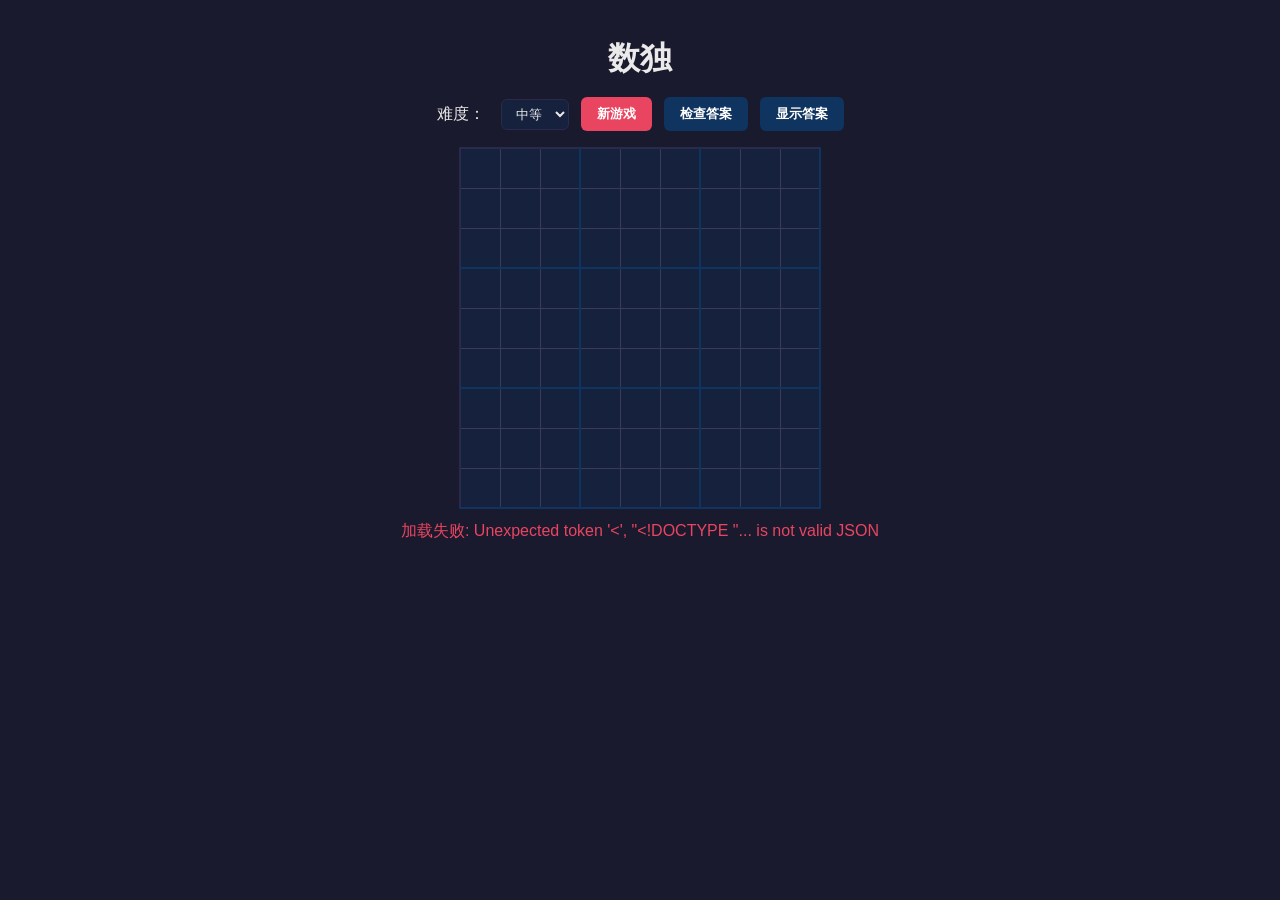
==== backend/static/index.html @ a1df6b94 "Initial commit" ====
<!DOCTYPE html>
<html lang="zh-CN">
<head>
  <meta charset="UTF-8" />
  <meta name="viewport" content="width=device-width, initial-scale=1" />
  <title>数独</title>
  <style>
    * { box-sizing: border-box; }
    body { font-family: "Segoe UI", sans-serif; background: #1a1a2e; color: #eaeaea; margin: 0; padding: 16px; min-height: 100vh; }
    h1 { text-align: center; margin-bottom: 16px; }
    .toolbar { display: flex; flex-wrap: wrap; align-items: center; gap: 12px; margin-bottom: 16px; justify-content: center; }
    .toolbar label { margin-right: 4px; }
    .toolbar select { padding: 6px 10px; border-radius: 6px; background: #16213e; color: #eaeaea; border: 1px solid #2a2a4a; }
    .toolbar button { padding: 8px 16px; border-radius: 6px; background: #e94560; color: #fff; border: none; cursor: pointer; font-weight: bold; }
    .toolbar button:hover { opacity: 0.9; }
    .toolbar button.secondary { background: #0f3460; }
    #board { margin: 0 auto; border-collapse: collapse; background: #2a2a4a; border: 2px solid #2a2a4a; }
    #board td { width: 40px; height: 40px; padding: 0; border: 1px solid #3a3a5a; }
    #board td:nth-child(3n) { border-right: 2px solid #0f3460; }
    #board tr:nth-child(3n) td { border-bottom: 2px solid #0f3460; }
    #board input { width: 100%; height: 100%; border: none; background: #16213e; color: #eaeaea; text-align: center; font-size: 18px; font-weight: bold; }
    #board input.fixed { background: #0f3460; color: #aaa; }
    #board input:focus { outline: 2px solid #e94560; outline-offset: -2px; }
    #msg { text-align: center; margin-top: 12px; min-height: 24px; color: #e94560; }
  </style>
</head>
<body>
  <h1>数独</h1>
  <div class="toolbar">
    <label>难度：</label>
    <select id="difficulty">
      <option value="easy">简单</option>
      <option value="medium" selected>中等</option>
      <option value="hard">困难</option>
    </select>
    <button id="btnNew">新游戏</button>
    <button id="btnCheck" class="secondary">检查答案</button>
    <button id="btnSolution" class="secondary">显示答案</button>
  </div>
  <table id="board"></table>
  <div id="msg"></div>

  <script>
    const API = "";
    let puzzle = [], solution = [], fixed = new Set();

    function cellId(r, c) { return "c-" + r + "-" + c; }

    function render() {
      const t = document.getElementById("board");
      t.innerHTML = "";
      for (let r = 0; r < 9; r++) {
        const tr = document.createElement("tr");
        for (let c = 0; c < 9; c++) {
          const td = document.createElement("td");
          const inp = document.createElement("input");
          inp.type = "text";
          inp.maxLength = 1;
          inp.autocomplete = "off";
          inp.id = cellId(r, c);
          inp.dataset.row = r;
          inp.dataset.col = c;
          inp.addEventListener("input", function() {
            this.value = this.value.replace(/[^1-9]/g, "");
            if (this.value.length === 1 && c < 8) document.getElementById(cellId(r, c + 1)).focus();
            else if (this.value.length === 1 && r < 8 && c === 8) document.getElementById(cellId(r + 1, 0)).focus();
          });
          tr.appendChild(td);
          td.appendChild(inp);
        }
        t.appendChild(tr);
      }
    }

    function fillBoard(grid, isFixed) {
      for (let r = 0; r < 9; r++) {
        for (let c = 0; c < 9; c++) {
          const inp = document.getElementById(cellId(r, c));
          const v = grid[r][c];
          inp.value = v ? String(v) : "";
          const isFixedCell = fixed.has(r + "," + c);
          inp.disabled = isFixedCell;
          inp.classList.toggle("fixed", isFixedCell);
        }
      }
    }

    function getGrid() {
      const grid = [];
      for (let r = 0; r < 9; r++) {
        const row = [];
        for (let c = 0; c < 9; c++) {
          const v = document.getElementById(cellId(r, c)).value.trim();
          row.push(v ? parseInt(v, 10) : 0);
        }
        grid.push(row);
      }
      return grid;
    }

    function setMsg(text, isErr) {
      const el = document.getElementById("msg");
      el.textContent = text;
      el.style.color = isErr ? "#e94560" : "#4ade80";
    }

    async function newGame() {
      const diff = document.getElementById("difficulty").value;
      try {
        const res = await fetch(API + "/api/generate", {
          method: "POST",
          headers: { "Content-Type": "application/json" },
          body: JSON.stringify({ difficulty: diff })
        });
        const data = await res.json();
        puzzle = data.puzzle;
        solution = data.solution;
        fixed = new Set();
        for (let r = 0; r < 9; r++) for (let c = 0; c < 9; c++) if (puzzle[r][c]) fixed.add(r + "," + c);
        fillBoard(puzzle, true);
        setMsg("");
      } catch (e) {
        setMsg("加载失败: " + e.message, true);
      }
    }

    async function check() {
      const grid = getGrid();
      if (grid.some(row => row.some(v => v === 0))) {
        setMsg("请先填满所有空格再检查。", true);
        return;
      }
      try {
        const res = await fetch(API + "/api/validate", {
          method: "POST",
          headers: { "Content-Type": "application/json" },
          body: JSON.stringify({ grid })
        });
        const data = await res.json();
        if (data.valid) setMsg("恭喜，答案正确！", false);
        else setMsg(data.message || "存在错误，请修改。", true);
      } catch (e) {
        setMsg("检查失败: " + e.message, true);
      }
    }

    function showSolution() {
      fillBoard(solution, true);
      setMsg("已显示答案（只读）", false);
    }

    render();
    document.getElementById("btnNew").addEventListener("click", newGame);
    document.getElementById("btnCheck").addEventListener("click", check);
    document.getElementById("btnSolution").addEventListener("click", showSolution);
    newGame();
  </script>
</body>
</html>
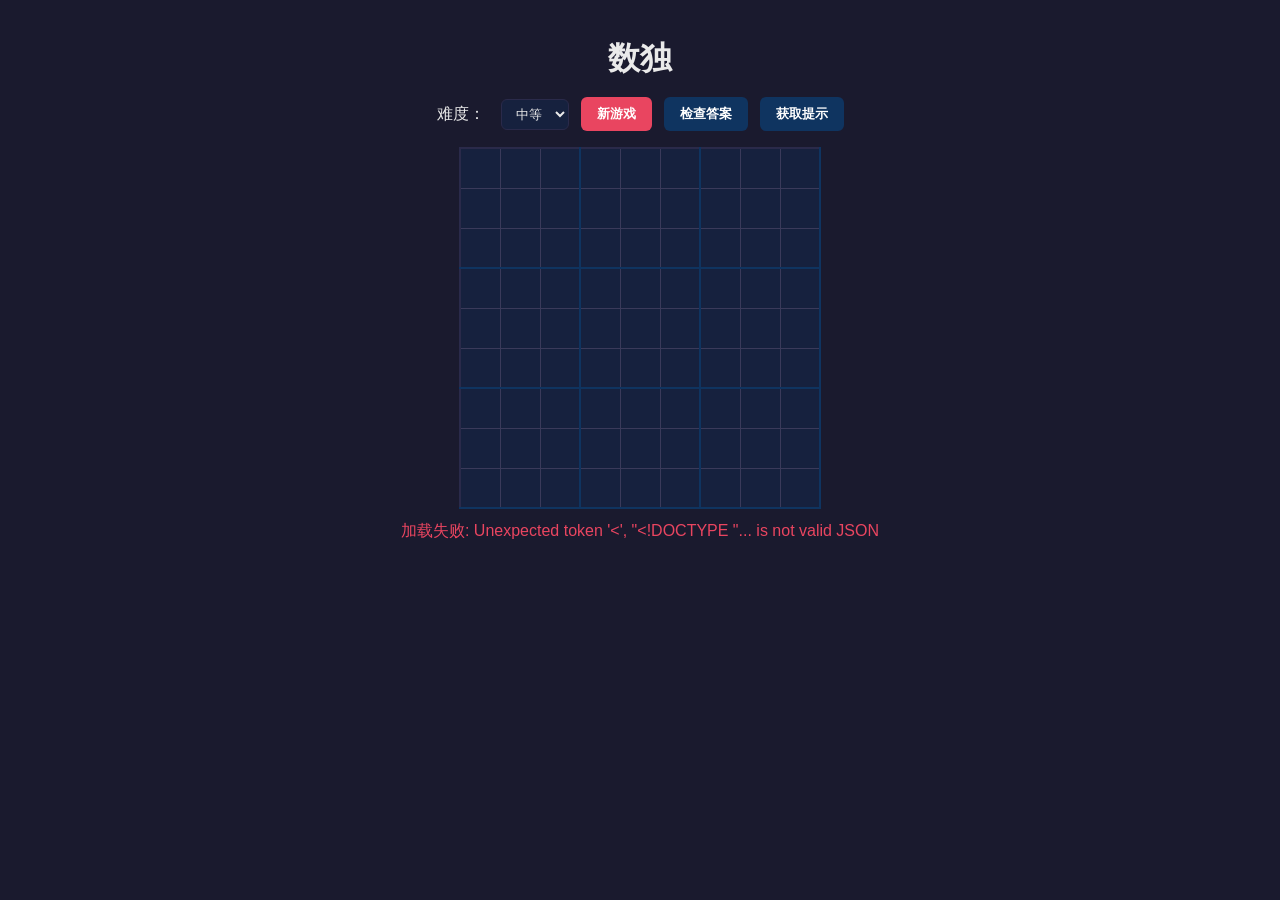
==== commit f6d9fc30: "add 第一次" ====
--- a/backend/static/index.html
+++ b/backend/static/index.html
@@ -20,6 +20,7 @@
     #board tr:nth-child(3n) td { border-bottom: 2px solid #0f3460; }
     #board input { width: 100%; height: 100%; border: none; background: #16213e; color: #eaeaea; text-align: center; font-size: 18px; font-weight: bold; }
     #board input.fixed { background: #0f3460; color: #aaa; }
+    #board input.hint { background: #4ade80; color: #1a1a2e; }
     #board input:focus { outline: 2px solid #e94560; outline-offset: -2px; }
     #msg { text-align: center; margin-top: 12px; min-height: 24px; color: #e94560; }
   </style>
@@ -35,7 +36,7 @@
     </select>
     <button id="btnNew">新游戏</button>
     <button id="btnCheck" class="secondary">检查答案</button>
-    <button id="btnSolution" class="secondary">显示答案</button>
+    <button id="btnHint" class="secondary">获取提示</button>
   </div>
   <table id="board"></table>
   <div id="msg"></div>
@@ -62,6 +63,7 @@
           inp.dataset.col = c;
           inp.addEventListener("input", function() {
             this.value = this.value.replace(/[^1-9]/g, "");
+            this.classList.remove("hint");
             if (this.value.length === 1 && c < 8) document.getElementById(cellId(r, c + 1)).focus();
             else if (this.value.length === 1 && r < 8 && c === 8) document.getElementById(cellId(r + 1, 0)).focus();
           });
@@ -81,6 +83,7 @@
           const isFixedCell = fixed.has(r + "," + c);
           inp.disabled = isFixedCell;
           inp.classList.toggle("fixed", isFixedCell);
+          inp.classList.remove("hint");
         }
       }
     }
@@ -144,15 +147,32 @@
       }
     }
 
-    function showSolution() {
-      fillBoard(solution, true);
-      setMsg("已显示答案（只读）", false);
+    async function getHint() {
+      const grid = getGrid();
+      try {
+        const res = await fetch(API + "/api/hint", {
+          method: "POST",
+          headers: { "Content-Type": "application/json" },
+          body: JSON.stringify({ grid, solution })
+        });
+        const data = await res.json();
+        if (data.valid) {
+          const inp = document.getElementById(cellId(data.row, data.col));
+          inp.value = String(data.value);
+          inp.classList.add("hint");
+          setMsg(`提示：位置 (${data.row + 1}, ${data.col + 1}) 应填 ${data.value}`, false);
+        } else {
+          setMsg(data.message || "获取提示失败", true);
+        }
+      } catch (e) {
+        setMsg("获取提示失败: " + e.message, true);
+      }
     }
 
     render();
     document.getElementById("btnNew").addEventListener("click", newGame);
     document.getElementById("btnCheck").addEventListener("click", check);
-    document.getElementById("btnSolution").addEventListener("click", showSolution);
+    document.getElementById("btnHint").addEventListener("click", getHint);
     newGame();
   </script>
 </body>
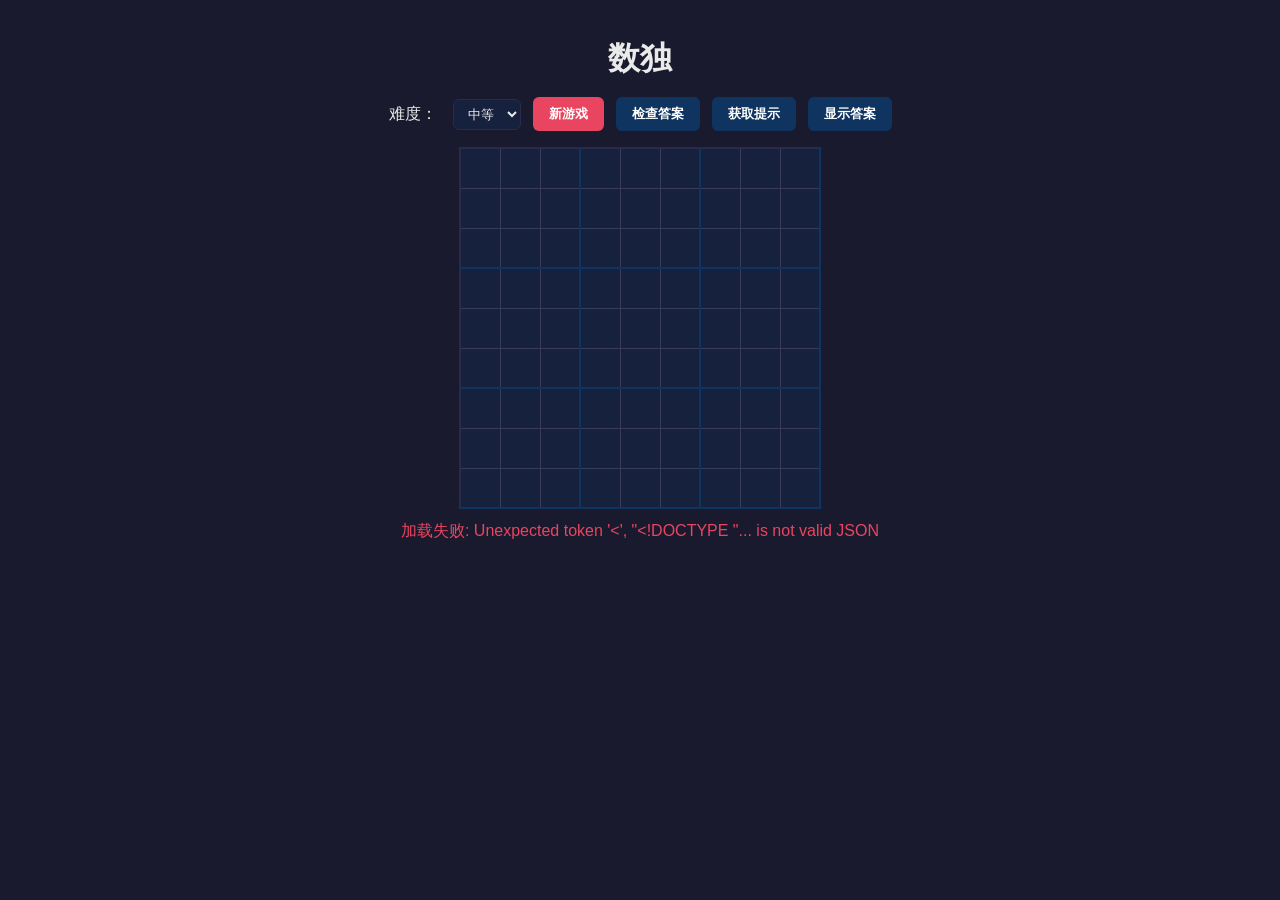
==== commit 27c11138: "add 第 一次" ====
--- a/backend/static/index.html
+++ b/backend/static/index.html
@@ -1,179 +1,269 @@
-<!DOCTYPE html>
+<!doctype html>
 <html lang="zh-CN">
-<head>
-  <meta charset="UTF-8" />
-  <meta name="viewport" content="width=device-width, initial-scale=1" />
-  <title>数独</title>
-  <style>
-    * { box-sizing: border-box; }
-    body { font-family: "Segoe UI", sans-serif; background: #1a1a2e; color: #eaeaea; margin: 0; padding: 16px; min-height: 100vh; }
-    h1 { text-align: center; margin-bottom: 16px; }
-    .toolbar { display: flex; flex-wrap: wrap; align-items: center; gap: 12px; margin-bottom: 16px; justify-content: center; }
-    .toolbar label { margin-right: 4px; }
-    .toolbar select { padding: 6px 10px; border-radius: 6px; background: #16213e; color: #eaeaea; border: 1px solid #2a2a4a; }
-    .toolbar button { padding: 8px 16px; border-radius: 6px; background: #e94560; color: #fff; border: none; cursor: pointer; font-weight: bold; }
-    .toolbar button:hover { opacity: 0.9; }
-    .toolbar button.secondary { background: #0f3460; }
-    #board { margin: 0 auto; border-collapse: collapse; background: #2a2a4a; border: 2px solid #2a2a4a; }
-    #board td { width: 40px; height: 40px; padding: 0; border: 1px solid #3a3a5a; }
-    #board td:nth-child(3n) { border-right: 2px solid #0f3460; }
-    #board tr:nth-child(3n) td { border-bottom: 2px solid #0f3460; }
-    #board input { width: 100%; height: 100%; border: none; background: #16213e; color: #eaeaea; text-align: center; font-size: 18px; font-weight: bold; }
-    #board input.fixed { background: #0f3460; color: #aaa; }
-    #board input.hint { background: #4ade80; color: #1a1a2e; }
-    #board input:focus { outline: 2px solid #e94560; outline-offset: -2px; }
-    #msg { text-align: center; margin-top: 12px; min-height: 24px; color: #e94560; }
-  </style>
-</head>
-<body>
-  <h1>数独</h1>
-  <div class="toolbar">
-    <label>难度：</label>
-    <select id="difficulty">
-      <option value="easy">简单</option>
-      <option value="medium" selected>中等</option>
-      <option value="hard">困难</option>
-    </select>
-    <button id="btnNew">新游戏</button>
-    <button id="btnCheck" class="secondary">检查答案</button>
-    <button id="btnHint" class="secondary">获取提示</button>
-  </div>
-  <table id="board"></table>
-  <div id="msg"></div>
-
-  <script>
-    const API = "";
-    let puzzle = [], solution = [], fixed = new Set();
-
-    function cellId(r, c) { return "c-" + r + "-" + c; }
-
-    function render() {
-      const t = document.getElementById("board");
-      t.innerHTML = "";
-      for (let r = 0; r < 9; r++) {
-        const tr = document.createElement("tr");
-        for (let c = 0; c < 9; c++) {
-          const td = document.createElement("td");
-          const inp = document.createElement("input");
-          inp.type = "text";
-          inp.maxLength = 1;
-          inp.autocomplete = "off";
-          inp.id = cellId(r, c);
-          inp.dataset.row = r;
-          inp.dataset.col = c;
-          inp.addEventListener("input", function() {
-            this.value = this.value.replace(/[^1-9]/g, "");
-            this.classList.remove("hint");
-            if (this.value.length === 1 && c < 8) document.getElementById(cellId(r, c + 1)).focus();
-            else if (this.value.length === 1 && r < 8 && c === 8) document.getElementById(cellId(r + 1, 0)).focus();
+  <head>
+    <meta charset="UTF-8" />
+    <meta name="viewport" content="width=device-width, initial-scale=1" />
+    <title>数独</title>
+    <style>
+      * {
+        box-sizing: border-box;
+      }
+      body {
+        font-family: "Segoe UI", sans-serif;
+        background: #1a1a2e;
+        color: #eaeaea;
+        margin: 0;
+        padding: 16px;
+        min-height: 100vh;
+      }
+      h1 {
+        text-align: center;
+        margin-bottom: 16px;
+      }
+      .toolbar {
+        display: flex;
+        flex-wrap: wrap;
+        align-items: center;
+        gap: 12px;
+        margin-bottom: 16px;
+        justify-content: center;
+      }
+      .toolbar label {
+        margin-right: 4px;
+      }
+      .toolbar select {
+        padding: 6px 10px;
+        border-radius: 6px;
+        background: #16213e;
+        color: #eaeaea;
+        border: 1px solid #2a2a4a;
+      }
+      .toolbar button {
+        padding: 8px 16px;
+        border-radius: 6px;
+        background: #e94560;
+        color: #fff;
+        border: none;
+        cursor: pointer;
+        font-weight: bold;
+      }
+      .toolbar button:hover {
+        opacity: 0.9;
+      }
+      .toolbar button.secondary {
+        background: #0f3460;
+      }
+      #board {
+        margin: 0 auto;
+        border-collapse: collapse;
+        background: #2a2a4a;
+        border: 2px solid #2a2a4a;
+      }
+      #board td {
+        width: 40px;
+        height: 40px;
+        padding: 0;
+        border: 1px solid #3a3a5a;
+      }
+      #board td:nth-child(3n) {
+        border-right: 2px solid #0f3460;
+      }
+      #board tr:nth-child(3n) td {
+        border-bottom: 2px solid #0f3460;
+      }
+      #board input {
+        width: 100%;
+        height: 100%;
+        border: none;
+        background: #16213e;
+        color: #eaeaea;
+        text-align: center;
+        font-size: 18px;
+        font-weight: bold;
+      }
+      #board input.fixed {
+        background: #0f3460;
+        color: #aaa;
+      }
+      #board input:focus {
+        outline: 2px solid #e94560;
+        outline-offset: -2px;
+      }
+      #msg {
+        text-align: center;
+        margin-top: 12px;
+        min-height: 24px;
+        color: #e94560;
+      }
+    </style>
+  </head>
+  <body>
+    <h1>数独</h1>
+    <div class="toolbar">
+      <label>难度：</label>
+      <select id="difficulty">
+        <option value="easy">简单</option>
+        <option value="medium" selected>中等</option>
+        <option value="hard">困难</option>
+      </select>
+      <button id="btnNew">新游戏</button>
+      <button id="btnCheck" class="secondary">检查答案</button>
+      <button id="btnHint" class="secondary">获取提示</button>
+      <button id="btnSolution" class="secondary">显示答案</button>
+    </div>
+    <table id="board"></table>
+    <div id="msg"></div>
+
+    <script>
+      const API = "";
+      let puzzle = [],
+        solution = [],
+        fixed = new Set();
+
+      function cellId(r, c) {
+        return "c-" + r + "-" + c;
+      }
+
+      function render() {
+        const t = document.getElementById("board");
+        t.innerHTML = "";
+        for (let r = 0; r < 9; r++) {
+          const tr = document.createElement("tr");
+          for (let c = 0; c < 9; c++) {
+            const td = document.createElement("td");
+            const inp = document.createElement("input");
+            inp.type = "text";
+            inp.maxLength = 1;
+            inp.autocomplete = "off";
+            inp.id = cellId(r, c);
+            inp.dataset.row = r;
+            inp.dataset.col = c;
+            inp.addEventListener("input", function () {
+              this.value = this.value.replace(/[^1-9]/g, "");
+              if (this.value.length === 1 && c < 8)
+                document.getElementById(cellId(r, c + 1)).focus();
+              else if (this.value.length === 1 && r < 8 && c === 8)
+                document.getElementById(cellId(r + 1, 0)).focus();
+            });
+            tr.appendChild(td);
+            td.appendChild(inp);
+          }
+          t.appendChild(tr);
+        }
+      }
+
+      function fillBoard(grid, isFixed) {
+        for (let r = 0; r < 9; r++) {
+          for (let c = 0; c < 9; c++) {
+            const inp = document.getElementById(cellId(r, c));
+            const v = grid[r][c];
+            inp.value = v ? String(v) : "";
+            const isFixedCell = fixed.has(r + "," + c);
+            inp.disabled = isFixedCell;
+            inp.classList.toggle("fixed", isFixedCell);
+          }
+        }
+      }
+
+      function getGrid() {
+        const grid = [];
+        for (let r = 0; r < 9; r++) {
+          const row = [];
+          for (let c = 0; c < 9; c++) {
+            const v = document.getElementById(cellId(r, c)).value.trim();
+            row.push(v ? parseInt(v, 10) : 0);
+          }
+          grid.push(row);
+        }
+        return grid;
+      }
+
+      function setMsg(text, isErr) {
+        const el = document.getElementById("msg");
+        el.textContent = text;
+        el.style.color = isErr ? "#e94560" : "#4ade80";
+      }
+
+      async function newGame() {
+        const diff = document.getElementById("difficulty").value;
+        try {
+          const res = await fetch(API + "/api/generate", {
+            method: "POST",
+            headers: { "Content-Type": "application/json" },
+            body: JSON.stringify({ difficulty: diff }),
           });
-          tr.appendChild(td);
-          td.appendChild(inp);
-        }
-        t.appendChild(tr);
-      }
-    }
-
-    function fillBoard(grid, isFixed) {
-      for (let r = 0; r < 9; r++) {
-        for (let c = 0; c < 9; c++) {
-          const inp = document.getElementById(cellId(r, c));
-          const v = grid[r][c];
-          inp.value = v ? String(v) : "";
-          const isFixedCell = fixed.has(r + "," + c);
-          inp.disabled = isFixedCell;
-          inp.classList.toggle("fixed", isFixedCell);
-          inp.classList.remove("hint");
-        }
-      }
-    }
-
-    function getGrid() {
-      const grid = [];
-      for (let r = 0; r < 9; r++) {
-        const row = [];
-        for (let c = 0; c < 9; c++) {
-          const v = document.getElementById(cellId(r, c)).value.trim();
-          row.push(v ? parseInt(v, 10) : 0);
-        }
-        grid.push(row);
-      }
-      return grid;
-    }
-
-    function setMsg(text, isErr) {
-      const el = document.getElementById("msg");
-      el.textContent = text;
-      el.style.color = isErr ? "#e94560" : "#4ade80";
-    }
-
-    async function newGame() {
-      const diff = document.getElementById("difficulty").value;
-      try {
-        const res = await fetch(API + "/api/generate", {
-          method: "POST",
-          headers: { "Content-Type": "application/json" },
-          body: JSON.stringify({ difficulty: diff })
-        });
-        const data = await res.json();
-        puzzle = data.puzzle;
-        solution = data.solution;
-        fixed = new Set();
-        for (let r = 0; r < 9; r++) for (let c = 0; c < 9; c++) if (puzzle[r][c]) fixed.add(r + "," + c);
-        fillBoard(puzzle, true);
-        setMsg("");
-      } catch (e) {
-        setMsg("加载失败: " + e.message, true);
-      }
-    }
-
-    async function check() {
-      const grid = getGrid();
-      if (grid.some(row => row.some(v => v === 0))) {
-        setMsg("请先填满所有空格再检查。", true);
-        return;
-      }
-      try {
-        const res = await fetch(API + "/api/validate", {
-          method: "POST",
-          headers: { "Content-Type": "application/json" },
-          body: JSON.stringify({ grid })
-        });
-        const data = await res.json();
-        if (data.valid) setMsg("恭喜，答案正确！", false);
-        else setMsg(data.message || "存在错误，请修改。", true);
-      } catch (e) {
-        setMsg("检查失败: " + e.message, true);
-      }
-    }
-
-    async function getHint() {
-      const grid = getGrid();
-      try {
-        const res = await fetch(API + "/api/hint", {
-          method: "POST",
-          headers: { "Content-Type": "application/json" },
-          body: JSON.stringify({ grid, solution })
-        });
-        const data = await res.json();
-        if (data.valid) {
-          const inp = document.getElementById(cellId(data.row, data.col));
-          inp.value = String(data.value);
-          inp.classList.add("hint");
-          setMsg(`提示：位置 (${data.row + 1}, ${data.col + 1}) 应填 ${data.value}`, false);
-        } else {
-          setMsg(data.message || "获取提示失败", true);
-        }
-      } catch (e) {
-        setMsg("获取提示失败: " + e.message, true);
-      }
-    }
-
-    render();
-    document.getElementById("btnNew").addEventListener("click", newGame);
-    document.getElementById("btnCheck").addEventListener("click", check);
-    document.getElementById("btnHint").addEventListener("click", getHint);
-    newGame();
-  </script>
-</body>
+          const data = await res.json();
+          puzzle = data.puzzle;
+          solution = data.solution;
+          fixed = new Set();
+          for (let r = 0; r < 9; r++)
+            for (let c = 0; c < 9; c++)
+              if (puzzle[r][c]) fixed.add(r + "," + c);
+          fillBoard(puzzle, true);
+          setMsg("");
+        } catch (e) {
+          setMsg("加载失败: " + e.message, true);
+        }
+      }
+
+      async function check() {
+        const grid = getGrid();
+        if (grid.some((row) => row.some((v) => v === 0))) {
+          setMsg("请先填满所有空格再检查。", true);
+          return;
+        }
+        try {
+          const res = await fetch(API + "/api/validate", {
+            method: "POST",
+            headers: { "Content-Type": "application/json" },
+            body: JSON.stringify({ grid }),
+          });
+          const data = await res.json();
+          if (data.valid) setMsg("恭喜，答案正确！", false);
+          else setMsg(data.message || "存在错误，请修改。", true);
+        } catch (e) {
+          setMsg("检查失败: " + e.message, true);
+        }
+      }
+
+      function showSolution() {
+        fillBoard(solution, true);
+        setMsg("已显示答案（只读）", false);
+      }
+
+      async function getHint() {
+        const grid = getGrid();
+        try {
+          const res = await fetch(API + "/api/hint", {
+            method: "POST",
+            headers: { "Content-Type": "application/json" },
+            body: JSON.stringify({ grid, solution }),
+          });
+          const data = await res.json();
+          if (data.success) {
+            const inp = document.getElementById(cellId(data.row, data.col));
+            inp.value = String(data.value);
+            inp.focus();
+            setMsg(
+              `已在位置 (${data.row + 1}, ${data.col + 1}) 填入提示数字`,
+              false,
+            );
+          } else {
+            setMsg(data.message || "无法获取提示", true);
+          }
+        } catch (e) {
+          setMsg("获取提示失败: " + e.message, true);
+        }
+      }
+
+      render();
+      document.getElementById("btnNew").addEventListener("click", newGame);
+      document.getElementById("btnCheck").addEventListener("click", check);
+      document.getElementById("btnHint").addEventListener("click", getHint);
+      document
+        .getElementById("btnSolution")
+        .addEventListener("click", showSolution);
+      newGame();
+    </script>
+  </body>
 </html>
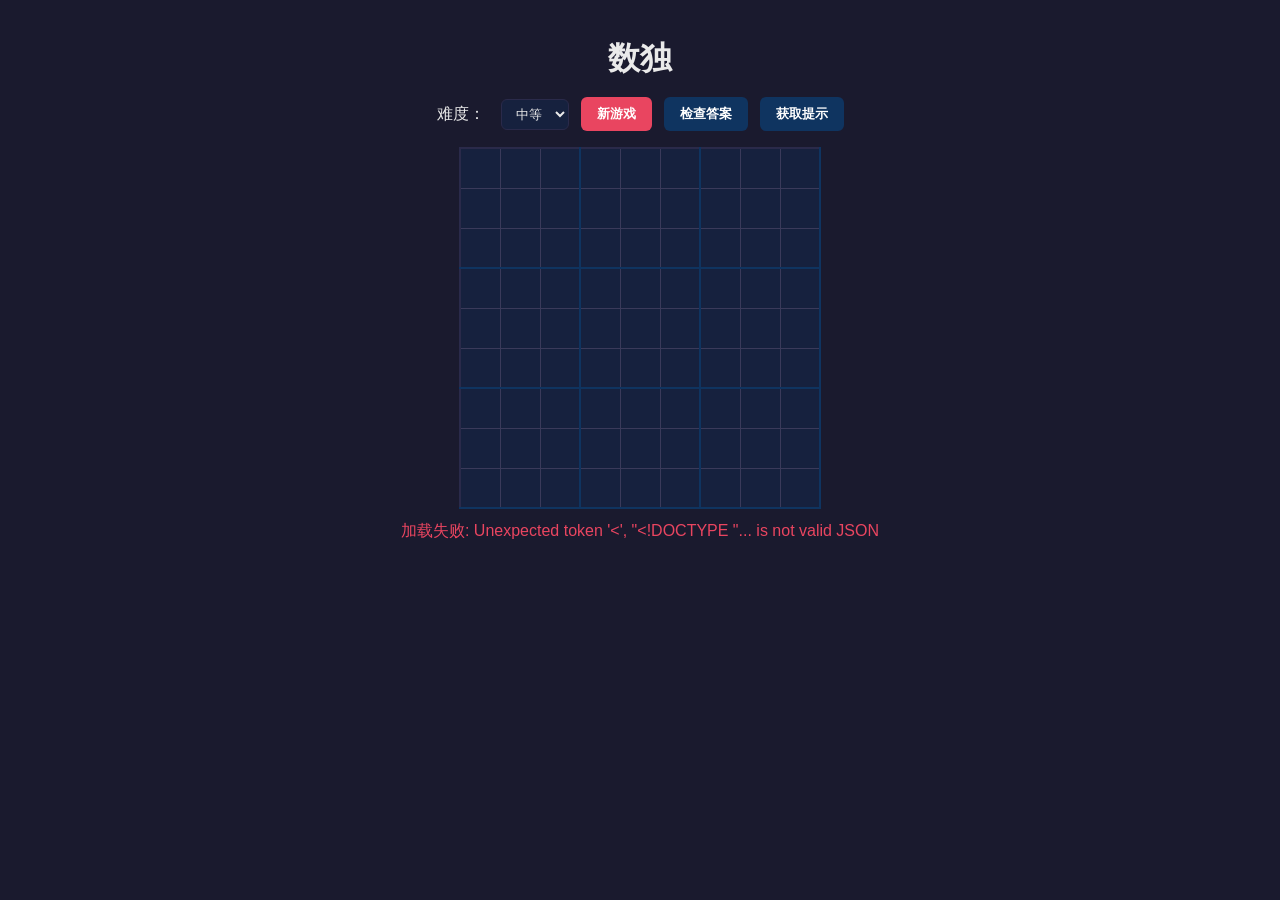
==== commit cbe0064a: "Merge f6d9fc301c433837da03c2a6863fd48306aefd24 into a1df6b94e3aa3a67b159b844b07d4055e450fd2a" ====
--- a/backend/static/index.html
+++ b/backend/static/index.html
@@ -1,269 +1,179 @@
-<!doctype html>
+<!DOCTYPE html>
 <html lang="zh-CN">
-  <head>
-    <meta charset="UTF-8" />
-    <meta name="viewport" content="width=device-width, initial-scale=1" />
-    <title>数独</title>
-    <style>
-      * {
-        box-sizing: border-box;
+<head>
+  <meta charset="UTF-8" />
+  <meta name="viewport" content="width=device-width, initial-scale=1" />
+  <title>数独</title>
+  <style>
+    * { box-sizing: border-box; }
+    body { font-family: "Segoe UI", sans-serif; background: #1a1a2e; color: #eaeaea; margin: 0; padding: 16px; min-height: 100vh; }
+    h1 { text-align: center; margin-bottom: 16px; }
+    .toolbar { display: flex; flex-wrap: wrap; align-items: center; gap: 12px; margin-bottom: 16px; justify-content: center; }
+    .toolbar label { margin-right: 4px; }
+    .toolbar select { padding: 6px 10px; border-radius: 6px; background: #16213e; color: #eaeaea; border: 1px solid #2a2a4a; }
+    .toolbar button { padding: 8px 16px; border-radius: 6px; background: #e94560; color: #fff; border: none; cursor: pointer; font-weight: bold; }
+    .toolbar button:hover { opacity: 0.9; }
+    .toolbar button.secondary { background: #0f3460; }
+    #board { margin: 0 auto; border-collapse: collapse; background: #2a2a4a; border: 2px solid #2a2a4a; }
+    #board td { width: 40px; height: 40px; padding: 0; border: 1px solid #3a3a5a; }
+    #board td:nth-child(3n) { border-right: 2px solid #0f3460; }
+    #board tr:nth-child(3n) td { border-bottom: 2px solid #0f3460; }
+    #board input { width: 100%; height: 100%; border: none; background: #16213e; color: #eaeaea; text-align: center; font-size: 18px; font-weight: bold; }
+    #board input.fixed { background: #0f3460; color: #aaa; }
+    #board input.hint { background: #4ade80; color: #1a1a2e; }
+    #board input:focus { outline: 2px solid #e94560; outline-offset: -2px; }
+    #msg { text-align: center; margin-top: 12px; min-height: 24px; color: #e94560; }
+  </style>
+</head>
+<body>
+  <h1>数独</h1>
+  <div class="toolbar">
+    <label>难度：</label>
+    <select id="difficulty">
+      <option value="easy">简单</option>
+      <option value="medium" selected>中等</option>
+      <option value="hard">困难</option>
+    </select>
+    <button id="btnNew">新游戏</button>
+    <button id="btnCheck" class="secondary">检查答案</button>
+    <button id="btnHint" class="secondary">获取提示</button>
+  </div>
+  <table id="board"></table>
+  <div id="msg"></div>
+
+  <script>
+    const API = "";
+    let puzzle = [], solution = [], fixed = new Set();
+
+    function cellId(r, c) { return "c-" + r + "-" + c; }
+
+    function render() {
+      const t = document.getElementById("board");
+      t.innerHTML = "";
+      for (let r = 0; r < 9; r++) {
+        const tr = document.createElement("tr");
+        for (let c = 0; c < 9; c++) {
+          const td = document.createElement("td");
+          const inp = document.createElement("input");
+          inp.type = "text";
+          inp.maxLength = 1;
+          inp.autocomplete = "off";
+          inp.id = cellId(r, c);
+          inp.dataset.row = r;
+          inp.dataset.col = c;
+          inp.addEventListener("input", function() {
+            this.value = this.value.replace(/[^1-9]/g, "");
+            this.classList.remove("hint");
+            if (this.value.length === 1 && c < 8) document.getElementById(cellId(r, c + 1)).focus();
+            else if (this.value.length === 1 && r < 8 && c === 8) document.getElementById(cellId(r + 1, 0)).focus();
+          });
+          tr.appendChild(td);
+          td.appendChild(inp);
+        }
+        t.appendChild(tr);
       }
-      body {
-        font-family: "Segoe UI", sans-serif;
-        background: #1a1a2e;
-        color: #eaeaea;
-        margin: 0;
-        padding: 16px;
-        min-height: 100vh;
-      }
-      h1 {
-        text-align: center;
-        margin-bottom: 16px;
-      }
-      .toolbar {
-        display: flex;
-        flex-wrap: wrap;
-        align-items: center;
-        gap: 12px;
-        margin-bottom: 16px;
-        justify-content: center;
-      }
-      .toolbar label {
-        margin-right: 4px;
-      }
-      .toolbar select {
-        padding: 6px 10px;
-        border-radius: 6px;
-        background: #16213e;
-        color: #eaeaea;
-        border: 1px solid #2a2a4a;
-      }
-      .toolbar button {
-        padding: 8px 16px;
-        border-radius: 6px;
-        background: #e94560;
-        color: #fff;
-        border: none;
-        cursor: pointer;
-        font-weight: bold;
-      }
-      .toolbar button:hover {
-        opacity: 0.9;
-      }
-      .toolbar button.secondary {
-        background: #0f3460;
-      }
-      #board {
-        margin: 0 auto;
-        border-collapse: collapse;
-        background: #2a2a4a;
-        border: 2px solid #2a2a4a;
-      }
-      #board td {
-        width: 40px;
-        height: 40px;
-        padding: 0;
-        border: 1px solid #3a3a5a;
-      }
-      #board td:nth-child(3n) {
-        border-right: 2px solid #0f3460;
-      }
-      #board tr:nth-child(3n) td {
-        border-bottom: 2px solid #0f3460;
-      }
-      #board input {
-        width: 100%;
-        height: 100%;
-        border: none;
-        background: #16213e;
-        color: #eaeaea;
-        text-align: center;
-        font-size: 18px;
-        font-weight: bold;
-      }
-      #board input.fixed {
-        background: #0f3460;
-        color: #aaa;
-      }
-      #board input:focus {
-        outline: 2px solid #e94560;
-        outline-offset: -2px;
-      }
-      #msg {
-        text-align: center;
-        margin-top: 12px;
-        min-height: 24px;
-        color: #e94560;
-      }
-    </style>
-  </head>
-  <body>
-    <h1>数独</h1>
-    <div class="toolbar">
-      <label>难度：</label>
-      <select id="difficulty">
-        <option value="easy">简单</option>
-        <option value="medium" selected>中等</option>
-        <option value="hard">困难</option>
-      </select>
-      <button id="btnNew">新游戏</button>
-      <button id="btnCheck" class="secondary">检查答案</button>
-      <button id="btnHint" class="secondary">获取提示</button>
-      <button id="btnSolution" class="secondary">显示答案</button>
-    </div>
-    <table id="board"></table>
-    <div id="msg"></div>
+    }
 
-    <script>
-      const API = "";
-      let puzzle = [],
-        solution = [],
-        fixed = new Set();
-
-      function cellId(r, c) {
-        return "c-" + r + "-" + c;
-      }
-
-      function render() {
-        const t = document.getElementById("board");
-        t.innerHTML = "";
-        for (let r = 0; r < 9; r++) {
-          const tr = document.createElement("tr");
-          for (let c = 0; c < 9; c++) {
-            const td = document.createElement("td");
-            const inp = document.createElement("input");
-            inp.type = "text";
-            inp.maxLength = 1;
-            inp.autocomplete = "off";
-            inp.id = cellId(r, c);
-            inp.dataset.row = r;
-            inp.dataset.col = c;
-            inp.addEventListener("input", function () {
-              this.value = this.value.replace(/[^1-9]/g, "");
-              if (this.value.length === 1 && c < 8)
-                document.getElementById(cellId(r, c + 1)).focus();
-              else if (this.value.length === 1 && r < 8 && c === 8)
-                document.getElementById(cellId(r + 1, 0)).focus();
-            });
-            tr.appendChild(td);
-            td.appendChild(inp);
-          }
-          t.appendChild(tr);
+    function fillBoard(grid, isFixed) {
+      for (let r = 0; r < 9; r++) {
+        for (let c = 0; c < 9; c++) {
+          const inp = document.getElementById(cellId(r, c));
+          const v = grid[r][c];
+          inp.value = v ? String(v) : "";
+          const isFixedCell = fixed.has(r + "," + c);
+          inp.disabled = isFixedCell;
+          inp.classList.toggle("fixed", isFixedCell);
+          inp.classList.remove("hint");
         }
       }
+    }
 
-      function fillBoard(grid, isFixed) {
-        for (let r = 0; r < 9; r++) {
-          for (let c = 0; c < 9; c++) {
-            const inp = document.getElementById(cellId(r, c));
-            const v = grid[r][c];
-            inp.value = v ? String(v) : "";
-            const isFixedCell = fixed.has(r + "," + c);
-            inp.disabled = isFixedCell;
-            inp.classList.toggle("fixed", isFixedCell);
-          }
+    function getGrid() {
+      const grid = [];
+      for (let r = 0; r < 9; r++) {
+        const row = [];
+        for (let c = 0; c < 9; c++) {
+          const v = document.getElementById(cellId(r, c)).value.trim();
+          row.push(v ? parseInt(v, 10) : 0);
         }
+        grid.push(row);
       }
+      return grid;
+    }
 
-      function getGrid() {
-        const grid = [];
-        for (let r = 0; r < 9; r++) {
-          const row = [];
-          for (let c = 0; c < 9; c++) {
-            const v = document.getElementById(cellId(r, c)).value.trim();
-            row.push(v ? parseInt(v, 10) : 0);
-          }
-          grid.push(row);
+    function setMsg(text, isErr) {
+      const el = document.getElementById("msg");
+      el.textContent = text;
+      el.style.color = isErr ? "#e94560" : "#4ade80";
+    }
+
+    async function newGame() {
+      const diff = document.getElementById("difficulty").value;
+      try {
+        const res = await fetch(API + "/api/generate", {
+          method: "POST",
+          headers: { "Content-Type": "application/json" },
+          body: JSON.stringify({ difficulty: diff })
+        });
+        const data = await res.json();
+        puzzle = data.puzzle;
+        solution = data.solution;
+        fixed = new Set();
+        for (let r = 0; r < 9; r++) for (let c = 0; c < 9; c++) if (puzzle[r][c]) fixed.add(r + "," + c);
+        fillBoard(puzzle, true);
+        setMsg("");
+      } catch (e) {
+        setMsg("加载失败: " + e.message, true);
+      }
+    }
+
+    async function check() {
+      const grid = getGrid();
+      if (grid.some(row => row.some(v => v === 0))) {
+        setMsg("请先填满所有空格再检查。", true);
+        return;
+      }
+      try {
+        const res = await fetch(API + "/api/validate", {
+          method: "POST",
+          headers: { "Content-Type": "application/json" },
+          body: JSON.stringify({ grid })
+        });
+        const data = await res.json();
+        if (data.valid) setMsg("恭喜，答案正确！", false);
+        else setMsg(data.message || "存在错误，请修改。", true);
+      } catch (e) {
+        setMsg("检查失败: " + e.message, true);
+      }
+    }
+
+    async function getHint() {
+      const grid = getGrid();
+      try {
+        const res = await fetch(API + "/api/hint", {
+          method: "POST",
+          headers: { "Content-Type": "application/json" },
+          body: JSON.stringify({ grid, solution })
+        });
+        const data = await res.json();
+        if (data.valid) {
+          const inp = document.getElementById(cellId(data.row, data.col));
+          inp.value = String(data.value);
+          inp.classList.add("hint");
+          setMsg(`提示：位置 (${data.row + 1}, ${data.col + 1}) 应填 ${data.value}`, false);
+        } else {
+          setMsg(data.message || "获取提示失败", true);
         }
-        return grid;
+      } catch (e) {
+        setMsg("获取提示失败: " + e.message, true);
       }
+    }
 
-      function setMsg(text, isErr) {
-        const el = document.getElementById("msg");
-        el.textContent = text;
-        el.style.color = isErr ? "#e94560" : "#4ade80";
-      }
-
-      async function newGame() {
-        const diff = document.getElementById("difficulty").value;
-        try {
-          const res = await fetch(API + "/api/generate", {
-            method: "POST",
-            headers: { "Content-Type": "application/json" },
-            body: JSON.stringify({ difficulty: diff }),
-          });
-          const data = await res.json();
-          puzzle = data.puzzle;
-          solution = data.solution;
-          fixed = new Set();
-          for (let r = 0; r < 9; r++)
-            for (let c = 0; c < 9; c++)
-              if (puzzle[r][c]) fixed.add(r + "," + c);
-          fillBoard(puzzle, true);
-          setMsg("");
-        } catch (e) {
-          setMsg("加载失败: " + e.message, true);
-        }
-      }
-
-      async function check() {
-        const grid = getGrid();
-        if (grid.some((row) => row.some((v) => v === 0))) {
-          setMsg("请先填满所有空格再检查。", true);
-          return;
-        }
-        try {
-          const res = await fetch(API + "/api/validate", {
-            method: "POST",
-            headers: { "Content-Type": "application/json" },
-            body: JSON.stringify({ grid }),
-          });
-          const data = await res.json();
-          if (data.valid) setMsg("恭喜，答案正确！", false);
-          else setMsg(data.message || "存在错误，请修改。", true);
-        } catch (e) {
-          setMsg("检查失败: " + e.message, true);
-        }
-      }
-
-      function showSolution() {
-        fillBoard(solution, true);
-        setMsg("已显示答案（只读）", false);
-      }
-
-      async function getHint() {
-        const grid = getGrid();
-        try {
-          const res = await fetch(API + "/api/hint", {
-            method: "POST",
-            headers: { "Content-Type": "application/json" },
-            body: JSON.stringify({ grid, solution }),
-          });
-          const data = await res.json();
-          if (data.success) {
-            const inp = document.getElementById(cellId(data.row, data.col));
-            inp.value = String(data.value);
-            inp.focus();
-            setMsg(
-              `已在位置 (${data.row + 1}, ${data.col + 1}) 填入提示数字`,
-              false,
-            );
-          } else {
-            setMsg(data.message || "无法获取提示", true);
-          }
-        } catch (e) {
-          setMsg("获取提示失败: " + e.message, true);
-        }
-      }
-
-      render();
-      document.getElementById("btnNew").addEventListener("click", newGame);
-      document.getElementById("btnCheck").addEventListener("click", check);
-      document.getElementById("btnHint").addEventListener("click", getHint);
-      document
-        .getElementById("btnSolution")
-        .addEventListener("click", showSolution);
-      newGame();
-    </script>
-  </body>
+    render();
+    document.getElementById("btnNew").addEventListener("click", newGame);
+    document.getElementById("btnCheck").addEventListener("click", check);
+    document.getElementById("btnHint").addEventListener("click", getHint);
+    newGame();
+  </script>
+</body>
 </html>
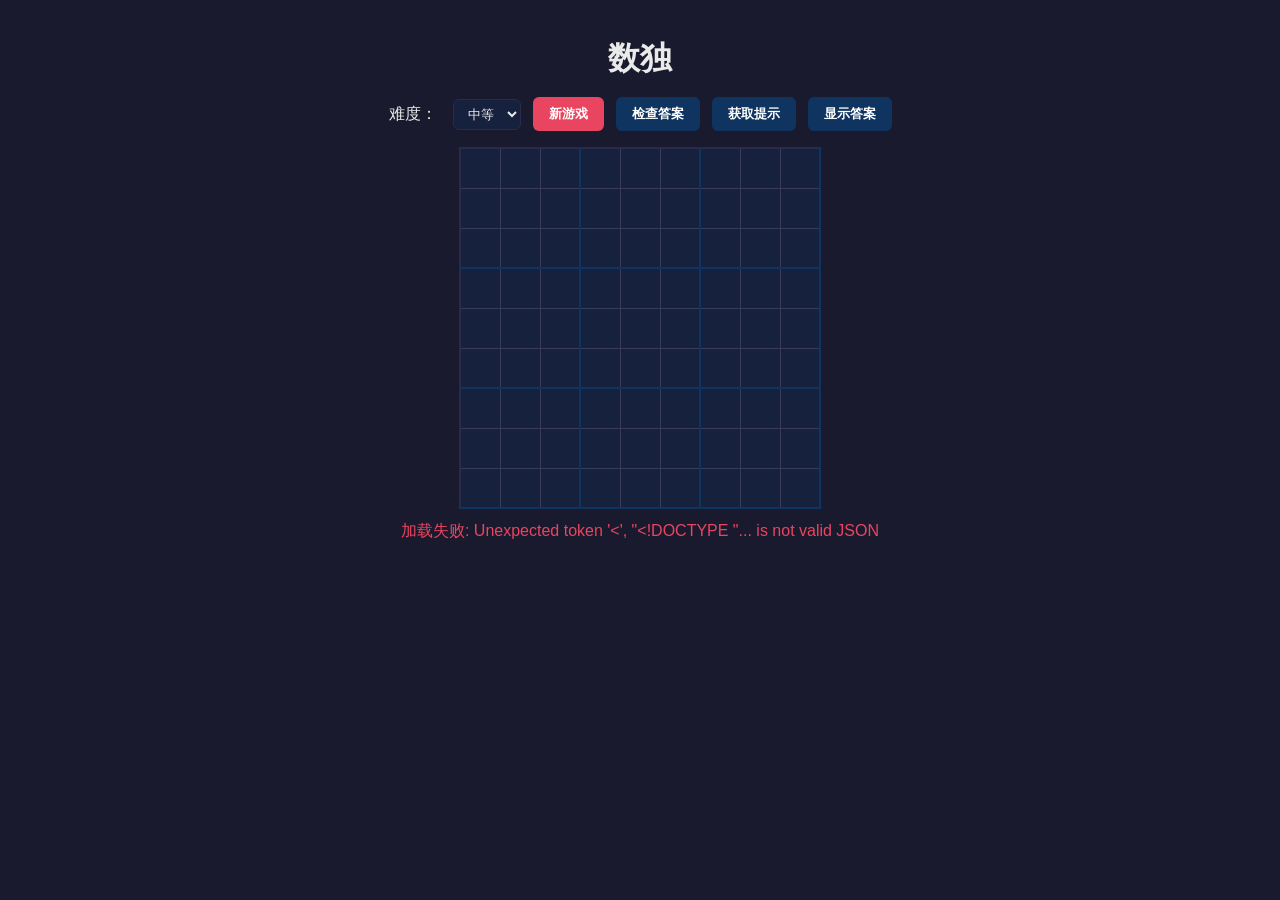
==== commit fa1a0a88: "Merge 27c11138af057b7490321b09eaf2d58a114f3b6c into a1df6b94e3aa3a67b159b844b07d4055e450fd2a" ====
--- a/backend/static/index.html
+++ b/backend/static/index.html
@@ -1,179 +1,269 @@
-<!DOCTYPE html>
+<!doctype html>
 <html lang="zh-CN">
-<head>
-  <meta charset="UTF-8" />
-  <meta name="viewport" content="width=device-width, initial-scale=1" />
-  <title>数独</title>
-  <style>
-    * { box-sizing: border-box; }
-    body { font-family: "Segoe UI", sans-serif; background: #1a1a2e; color: #eaeaea; margin: 0; padding: 16px; min-height: 100vh; }
-    h1 { text-align: center; margin-bottom: 16px; }
-    .toolbar { display: flex; flex-wrap: wrap; align-items: center; gap: 12px; margin-bottom: 16px; justify-content: center; }
-    .toolbar label { margin-right: 4px; }
-    .toolbar select { padding: 6px 10px; border-radius: 6px; background: #16213e; color: #eaeaea; border: 1px solid #2a2a4a; }
-    .toolbar button { padding: 8px 16px; border-radius: 6px; background: #e94560; color: #fff; border: none; cursor: pointer; font-weight: bold; }
-    .toolbar button:hover { opacity: 0.9; }
-    .toolbar button.secondary { background: #0f3460; }
-    #board { margin: 0 auto; border-collapse: collapse; background: #2a2a4a; border: 2px solid #2a2a4a; }
-    #board td { width: 40px; height: 40px; padding: 0; border: 1px solid #3a3a5a; }
-    #board td:nth-child(3n) { border-right: 2px solid #0f3460; }
-    #board tr:nth-child(3n) td { border-bottom: 2px solid #0f3460; }
-    #board input { width: 100%; height: 100%; border: none; background: #16213e; color: #eaeaea; text-align: center; font-size: 18px; font-weight: bold; }
-    #board input.fixed { background: #0f3460; color: #aaa; }
-    #board input.hint { background: #4ade80; color: #1a1a2e; }
-    #board input:focus { outline: 2px solid #e94560; outline-offset: -2px; }
-    #msg { text-align: center; margin-top: 12px; min-height: 24px; color: #e94560; }
-  </style>
-</head>
-<body>
-  <h1>数独</h1>
-  <div class="toolbar">
-    <label>难度：</label>
-    <select id="difficulty">
-      <option value="easy">简单</option>
-      <option value="medium" selected>中等</option>
-      <option value="hard">困难</option>
-    </select>
-    <button id="btnNew">新游戏</button>
-    <button id="btnCheck" class="secondary">检查答案</button>
-    <button id="btnHint" class="secondary">获取提示</button>
-  </div>
-  <table id="board"></table>
-  <div id="msg"></div>
-
-  <script>
-    const API = "";
-    let puzzle = [], solution = [], fixed = new Set();
-
-    function cellId(r, c) { return "c-" + r + "-" + c; }
-
-    function render() {
-      const t = document.getElementById("board");
-      t.innerHTML = "";
-      for (let r = 0; r < 9; r++) {
-        const tr = document.createElement("tr");
-        for (let c = 0; c < 9; c++) {
-          const td = document.createElement("td");
-          const inp = document.createElement("input");
-          inp.type = "text";
-          inp.maxLength = 1;
-          inp.autocomplete = "off";
-          inp.id = cellId(r, c);
-          inp.dataset.row = r;
-          inp.dataset.col = c;
-          inp.addEventListener("input", function() {
-            this.value = this.value.replace(/[^1-9]/g, "");
-            this.classList.remove("hint");
-            if (this.value.length === 1 && c < 8) document.getElementById(cellId(r, c + 1)).focus();
-            else if (this.value.length === 1 && r < 8 && c === 8) document.getElementById(cellId(r + 1, 0)).focus();
+  <head>
+    <meta charset="UTF-8" />
+    <meta name="viewport" content="width=device-width, initial-scale=1" />
+    <title>数独</title>
+    <style>
+      * {
+        box-sizing: border-box;
+      }
+      body {
+        font-family: "Segoe UI", sans-serif;
+        background: #1a1a2e;
+        color: #eaeaea;
+        margin: 0;
+        padding: 16px;
+        min-height: 100vh;
+      }
+      h1 {
+        text-align: center;
+        margin-bottom: 16px;
+      }
+      .toolbar {
+        display: flex;
+        flex-wrap: wrap;
+        align-items: center;
+        gap: 12px;
+        margin-bottom: 16px;
+        justify-content: center;
+      }
+      .toolbar label {
+        margin-right: 4px;
+      }
+      .toolbar select {
+        padding: 6px 10px;
+        border-radius: 6px;
+        background: #16213e;
+        color: #eaeaea;
+        border: 1px solid #2a2a4a;
+      }
+      .toolbar button {
+        padding: 8px 16px;
+        border-radius: 6px;
+        background: #e94560;
+        color: #fff;
+        border: none;
+        cursor: pointer;
+        font-weight: bold;
+      }
+      .toolbar button:hover {
+        opacity: 0.9;
+      }
+      .toolbar button.secondary {
+        background: #0f3460;
+      }
+      #board {
+        margin: 0 auto;
+        border-collapse: collapse;
+        background: #2a2a4a;
+        border: 2px solid #2a2a4a;
+      }
+      #board td {
+        width: 40px;
+        height: 40px;
+        padding: 0;
+        border: 1px solid #3a3a5a;
+      }
+      #board td:nth-child(3n) {
+        border-right: 2px solid #0f3460;
+      }
+      #board tr:nth-child(3n) td {
+        border-bottom: 2px solid #0f3460;
+      }
+      #board input {
+        width: 100%;
+        height: 100%;
+        border: none;
+        background: #16213e;
+        color: #eaeaea;
+        text-align: center;
+        font-size: 18px;
+        font-weight: bold;
+      }
+      #board input.fixed {
+        background: #0f3460;
+        color: #aaa;
+      }
+      #board input:focus {
+        outline: 2px solid #e94560;
+        outline-offset: -2px;
+      }
+      #msg {
+        text-align: center;
+        margin-top: 12px;
+        min-height: 24px;
+        color: #e94560;
+      }
+    </style>
+  </head>
+  <body>
+    <h1>数独</h1>
+    <div class="toolbar">
+      <label>难度：</label>
+      <select id="difficulty">
+        <option value="easy">简单</option>
+        <option value="medium" selected>中等</option>
+        <option value="hard">困难</option>
+      </select>
+      <button id="btnNew">新游戏</button>
+      <button id="btnCheck" class="secondary">检查答案</button>
+      <button id="btnHint" class="secondary">获取提示</button>
+      <button id="btnSolution" class="secondary">显示答案</button>
+    </div>
+    <table id="board"></table>
+    <div id="msg"></div>
+
+    <script>
+      const API = "";
+      let puzzle = [],
+        solution = [],
+        fixed = new Set();
+
+      function cellId(r, c) {
+        return "c-" + r + "-" + c;
+      }
+
+      function render() {
+        const t = document.getElementById("board");
+        t.innerHTML = "";
+        for (let r = 0; r < 9; r++) {
+          const tr = document.createElement("tr");
+          for (let c = 0; c < 9; c++) {
+            const td = document.createElement("td");
+            const inp = document.createElement("input");
+            inp.type = "text";
+            inp.maxLength = 1;
+            inp.autocomplete = "off";
+            inp.id = cellId(r, c);
+            inp.dataset.row = r;
+            inp.dataset.col = c;
+            inp.addEventListener("input", function () {
+              this.value = this.value.replace(/[^1-9]/g, "");
+              if (this.value.length === 1 && c < 8)
+                document.getElementById(cellId(r, c + 1)).focus();
+              else if (this.value.length === 1 && r < 8 && c === 8)
+                document.getElementById(cellId(r + 1, 0)).focus();
+            });
+            tr.appendChild(td);
+            td.appendChild(inp);
+          }
+          t.appendChild(tr);
+        }
+      }
+
+      function fillBoard(grid, isFixed) {
+        for (let r = 0; r < 9; r++) {
+          for (let c = 0; c < 9; c++) {
+            const inp = document.getElementById(cellId(r, c));
+            const v = grid[r][c];
+            inp.value = v ? String(v) : "";
+            const isFixedCell = fixed.has(r + "," + c);
+            inp.disabled = isFixedCell;
+            inp.classList.toggle("fixed", isFixedCell);
+          }
+        }
+      }
+
+      function getGrid() {
+        const grid = [];
+        for (let r = 0; r < 9; r++) {
+          const row = [];
+          for (let c = 0; c < 9; c++) {
+            const v = document.getElementById(cellId(r, c)).value.trim();
+            row.push(v ? parseInt(v, 10) : 0);
+          }
+          grid.push(row);
+        }
+        return grid;
+      }
+
+      function setMsg(text, isErr) {
+        const el = document.getElementById("msg");
+        el.textContent = text;
+        el.style.color = isErr ? "#e94560" : "#4ade80";
+      }
+
+      async function newGame() {
+        const diff = document.getElementById("difficulty").value;
+        try {
+          const res = await fetch(API + "/api/generate", {
+            method: "POST",
+            headers: { "Content-Type": "application/json" },
+            body: JSON.stringify({ difficulty: diff }),
           });
-          tr.appendChild(td);
-          td.appendChild(inp);
-        }
-        t.appendChild(tr);
-      }
-    }
-
-    function fillBoard(grid, isFixed) {
-      for (let r = 0; r < 9; r++) {
-        for (let c = 0; c < 9; c++) {
-          const inp = document.getElementById(cellId(r, c));
-          const v = grid[r][c];
-          inp.value = v ? String(v) : "";
-          const isFixedCell = fixed.has(r + "," + c);
-          inp.disabled = isFixedCell;
-          inp.classList.toggle("fixed", isFixedCell);
-          inp.classList.remove("hint");
-        }
-      }
-    }
-
-    function getGrid() {
-      const grid = [];
-      for (let r = 0; r < 9; r++) {
-        const row = [];
-        for (let c = 0; c < 9; c++) {
-          const v = document.getElementById(cellId(r, c)).value.trim();
-          row.push(v ? parseInt(v, 10) : 0);
-        }
-        grid.push(row);
-      }
-      return grid;
-    }
-
-    function setMsg(text, isErr) {
-      const el = document.getElementById("msg");
-      el.textContent = text;
-      el.style.color = isErr ? "#e94560" : "#4ade80";
-    }
-
-    async function newGame() {
-      const diff = document.getElementById("difficulty").value;
-      try {
-        const res = await fetch(API + "/api/generate", {
-          method: "POST",
-          headers: { "Content-Type": "application/json" },
-          body: JSON.stringify({ difficulty: diff })
-        });
-        const data = await res.json();
-        puzzle = data.puzzle;
-        solution = data.solution;
-        fixed = new Set();
-        for (let r = 0; r < 9; r++) for (let c = 0; c < 9; c++) if (puzzle[r][c]) fixed.add(r + "," + c);
-        fillBoard(puzzle, true);
-        setMsg("");
-      } catch (e) {
-        setMsg("加载失败: " + e.message, true);
-      }
-    }
-
-    async function check() {
-      const grid = getGrid();
-      if (grid.some(row => row.some(v => v === 0))) {
-        setMsg("请先填满所有空格再检查。", true);
-        return;
-      }
-      try {
-        const res = await fetch(API + "/api/validate", {
-          method: "POST",
-          headers: { "Content-Type": "application/json" },
-          body: JSON.stringify({ grid })
-        });
-        const data = await res.json();
-        if (data.valid) setMsg("恭喜，答案正确！", false);
-        else setMsg(data.message || "存在错误，请修改。", true);
-      } catch (e) {
-        setMsg("检查失败: " + e.message, true);
-      }
-    }
-
-    async function getHint() {
-      const grid = getGrid();
-      try {
-        const res = await fetch(API + "/api/hint", {
-          method: "POST",
-          headers: { "Content-Type": "application/json" },
-          body: JSON.stringify({ grid, solution })
-        });
-        const data = await res.json();
-        if (data.valid) {
-          const inp = document.getElementById(cellId(data.row, data.col));
-          inp.value = String(data.value);
-          inp.classList.add("hint");
-          setMsg(`提示：位置 (${data.row + 1}, ${data.col + 1}) 应填 ${data.value}`, false);
-        } else {
-          setMsg(data.message || "获取提示失败", true);
-        }
-      } catch (e) {
-        setMsg("获取提示失败: " + e.message, true);
-      }
-    }
-
-    render();
-    document.getElementById("btnNew").addEventListener("click", newGame);
-    document.getElementById("btnCheck").addEventListener("click", check);
-    document.getElementById("btnHint").addEventListener("click", getHint);
-    newGame();
-  </script>
-</body>
+          const data = await res.json();
+          puzzle = data.puzzle;
+          solution = data.solution;
+          fixed = new Set();
+          for (let r = 0; r < 9; r++)
+            for (let c = 0; c < 9; c++)
+              if (puzzle[r][c]) fixed.add(r + "," + c);
+          fillBoard(puzzle, true);
+          setMsg("");
+        } catch (e) {
+          setMsg("加载失败: " + e.message, true);
+        }
+      }
+
+      async function check() {
+        const grid = getGrid();
+        if (grid.some((row) => row.some((v) => v === 0))) {
+          setMsg("请先填满所有空格再检查。", true);
+          return;
+        }
+        try {
+          const res = await fetch(API + "/api/validate", {
+            method: "POST",
+            headers: { "Content-Type": "application/json" },
+            body: JSON.stringify({ grid }),
+          });
+          const data = await res.json();
+          if (data.valid) setMsg("恭喜，答案正确！", false);
+          else setMsg(data.message || "存在错误，请修改。", true);
+        } catch (e) {
+          setMsg("检查失败: " + e.message, true);
+        }
+      }
+
+      function showSolution() {
+        fillBoard(solution, true);
+        setMsg("已显示答案（只读）", false);
+      }
+
+      async function getHint() {
+        const grid = getGrid();
+        try {
+          const res = await fetch(API + "/api/hint", {
+            method: "POST",
+            headers: { "Content-Type": "application/json" },
+            body: JSON.stringify({ grid, solution }),
+          });
+          const data = await res.json();
+          if (data.success) {
+            const inp = document.getElementById(cellId(data.row, data.col));
+            inp.value = String(data.value);
+            inp.focus();
+            setMsg(
+              `已在位置 (${data.row + 1}, ${data.col + 1}) 填入提示数字`,
+              false,
+            );
+          } else {
+            setMsg(data.message || "无法获取提示", true);
+          }
+        } catch (e) {
+          setMsg("获取提示失败: " + e.message, true);
+        }
+      }
+
+      render();
+      document.getElementById("btnNew").addEventListener("click", newGame);
+      document.getElementById("btnCheck").addEventListener("click", check);
+      document.getElementById("btnHint").addEventListener("click", getHint);
+      document
+        .getElementById("btnSolution")
+        .addEventListener("click", showSolution);
+      newGame();
+    </script>
+  </body>
 </html>
